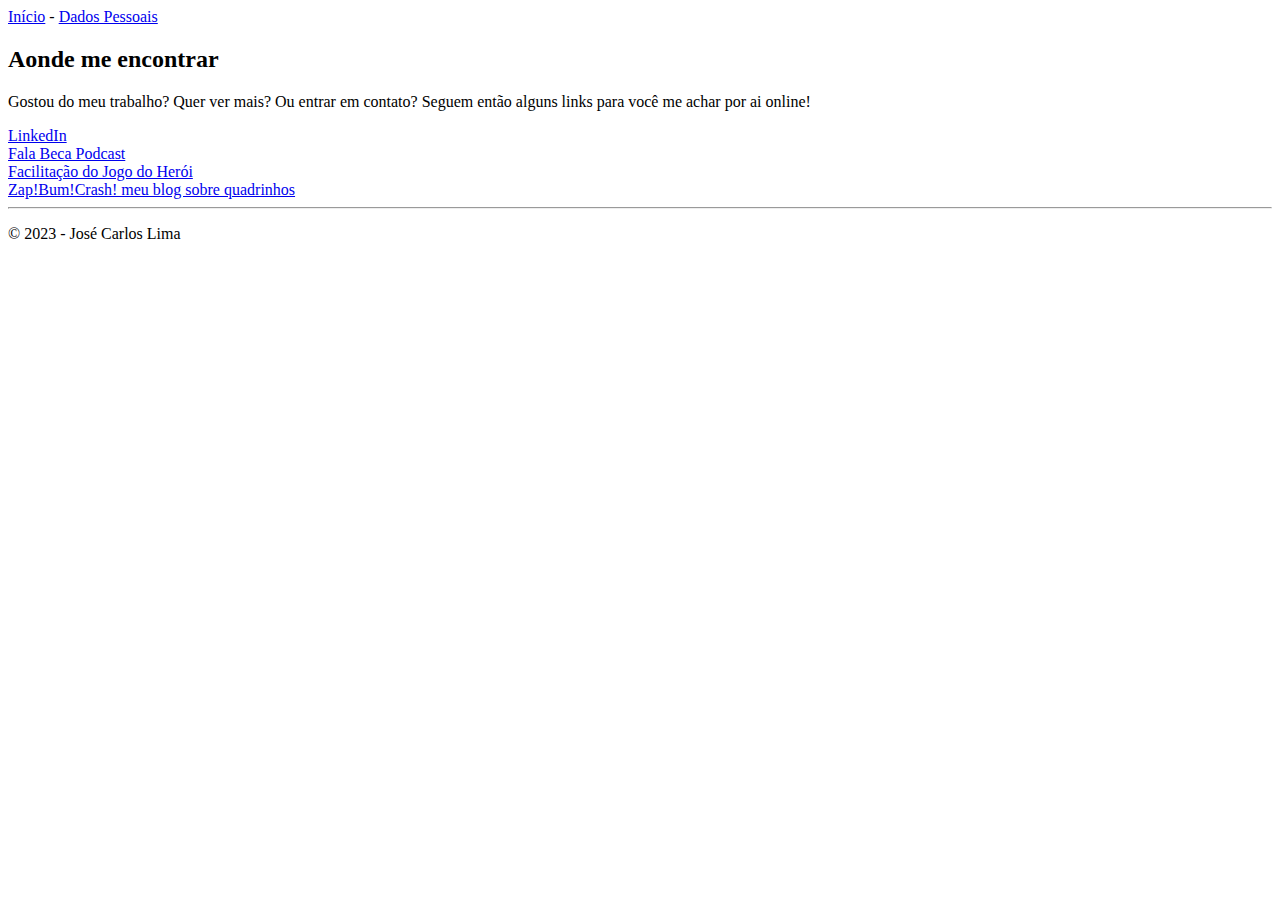
==== DadosContato.html @ f5b2977e "Alteração 27-09-2023" ====
<!DOCTYPE html>
<html lang="pt-br">
<head>
    <meta charset="UTF-8">
    <meta name="viewport" content="width=device-width, initial-scale=1.0">
    <title>Dados de Contato</title>
</head>
<body>
    <!--NAV é o menu de navegação do site; pode ser para páginas internas ou externas-->
    <nav>        

        <!--SPAN é um contâiner genérico usado para agrupar elementos para fins de estilo-->
        <span>
            <a href="index.html">Início</a>
        </span>
        -
        <span>
            <a href="DadosPessoais.html">Dados Pessoais</a>
        </span>
    </nav>

    <!--SECTION é um bloco semântico genérico que precisa de um título para ter sentido-->
    <section>
        <header>
            <h2>Aonde me encontrar</h2>
        </header>
        <p>Gostou do meu trabalho? Quer ver mais? Ou entrar em contato? Seguem então alguns links para você me achar por ai online!</p>

        <!--QUEBRA DE LINHA é utilizada para organizar linhas que não estão em parágrafos-->
        <a href="https://www.linkedin.com/in/josecarloslima1975/">LinkedIn</a> <br />
        <a href="https://linktr.ee/falabecapod">Fala Beca Podcast</a> <br />
        <a href="https://jogo-do-heroi-xp.negocio.site/">Facilitação do Jogo do Herói</a> <br />
        <a href="https://zapbumcrash.blogspot.com/">Zap!Bum!Crash! meu blog sobre quadrinhos</a> <br />
    </section>

    <!--HR é uma linha que quebra a estrutura criando uma separação-->
    <hr>

    <!--FOOTER é o rodapé, neste caso da página-->
    <footer>
        <p>&copy; 2023 - José Carlos Lima</p>
    </footer>    
</body>
</html>
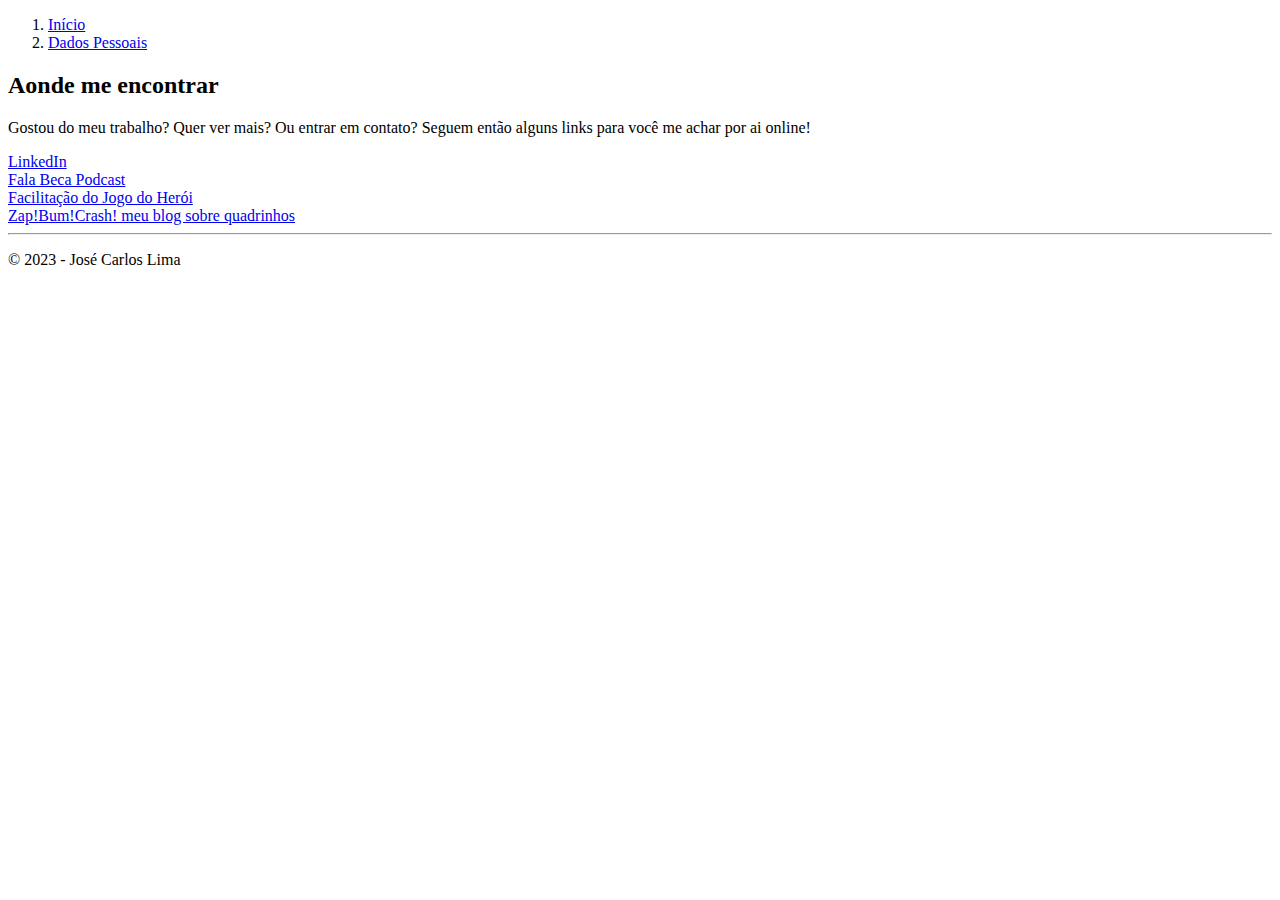
==== commit 132f0bf0: "Adicionando listas" ====
--- a/DadosContato.html
+++ b/DadosContato.html
@@ -9,14 +9,17 @@
     <!--NAV é o menu de navegação do site; pode ser para páginas internas ou externas-->
     <nav>        
 
-        <!--SPAN é um contâiner genérico usado para agrupar elementos para fins de estilo-->
-        <span>
-            <a href="index.html">Início</a>
-        </span>
-        -
-        <span>
-            <a href="DadosPessoais.html">Dados Pessoais</a>
-        </span>
+        <!--OL é uma lista ordenada-->
+        <ol>
+
+            <!--LI é uma lista-->
+            <li>
+                <a href="index.html">Início</a>
+            </li>
+            <li>
+                <a href="DadosPessoais.html">Dados Pessoais</a>
+            </li>
+        </ol>
     </nav>
 
     <!--SECTION é um bloco semântico genérico que precisa de um título para ter sentido-->
@@ -26,11 +29,15 @@
         </header>
         <p>Gostou do meu trabalho? Quer ver mais? Ou entrar em contato? Seguem então alguns links para você me achar por ai online!</p>
 
-        <!--QUEBRA DE LINHA é utilizada para organizar linhas que não estão em parágrafos-->
-        <a href="https://www.linkedin.com/in/josecarloslima1975/">LinkedIn</a> <br />
-        <a href="https://linktr.ee/falabecapod">Fala Beca Podcast</a> <br />
-        <a href="https://jogo-do-heroi-xp.negocio.site/">Facilitação do Jogo do Herói</a> <br />
-        <a href="https://zapbumcrash.blogspot.com/">Zap!Bum!Crash! meu blog sobre quadrinhos</a> <br />
+        <!--SPAN é um contâiner genérico usado para agrupar elementos para fins de estilo-->
+        <span>
+            
+            <!--BR /é uma quebra de linha, utilizada para organizar linhas que não estão em parágrafos-->
+            <a href="https://www.linkedin.com/in/josecarloslima1975/">LinkedIn</a> <br />
+            <a href="https://linktr.ee/falabecapod">Fala Beca Podcast</a> <br />
+            <a href="https://jogo-do-heroi-xp.negocio.site/">Facilitação do Jogo do Herói</a> <br />
+            <a href="https://zapbumcrash.blogspot.com/">Zap!Bum!Crash! meu blog sobre quadrinhos</a> <br />
+        </span>
     </section>
 
     <!--HR é uma linha que quebra a estrutura criando uma separação-->
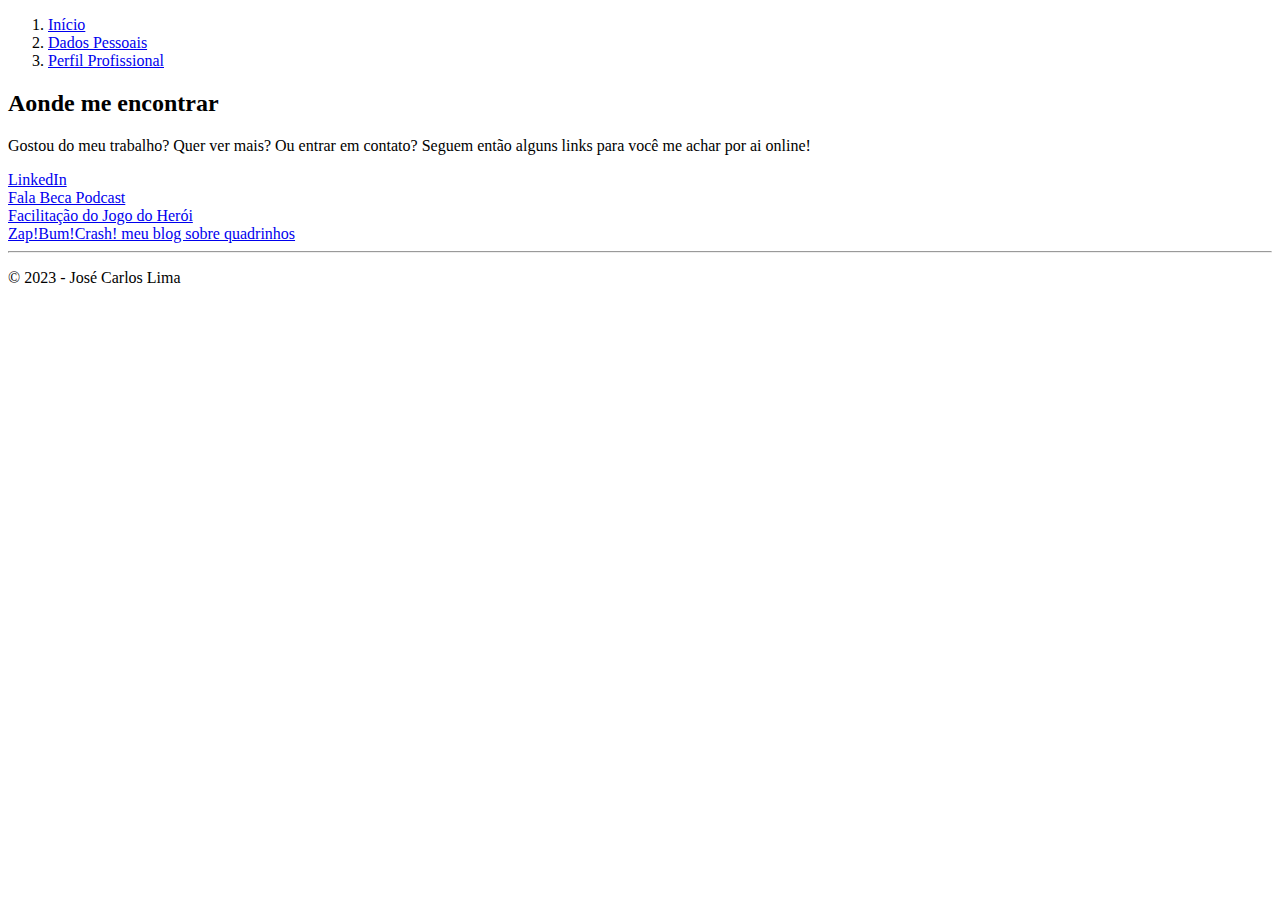
==== commit 6852e46f: "Atualização 28-09-2023" ====
--- a/DadosContato.html
+++ b/DadosContato.html
@@ -18,6 +18,9 @@
             </li>
             <li>
                 <a href="DadosPessoais.html">Dados Pessoais</a>
+            </li>
+            <li>
+                <a href="PerfilProfissional.html">Perfil Profissional</a>
             </li>
         </ol>
     </nav>
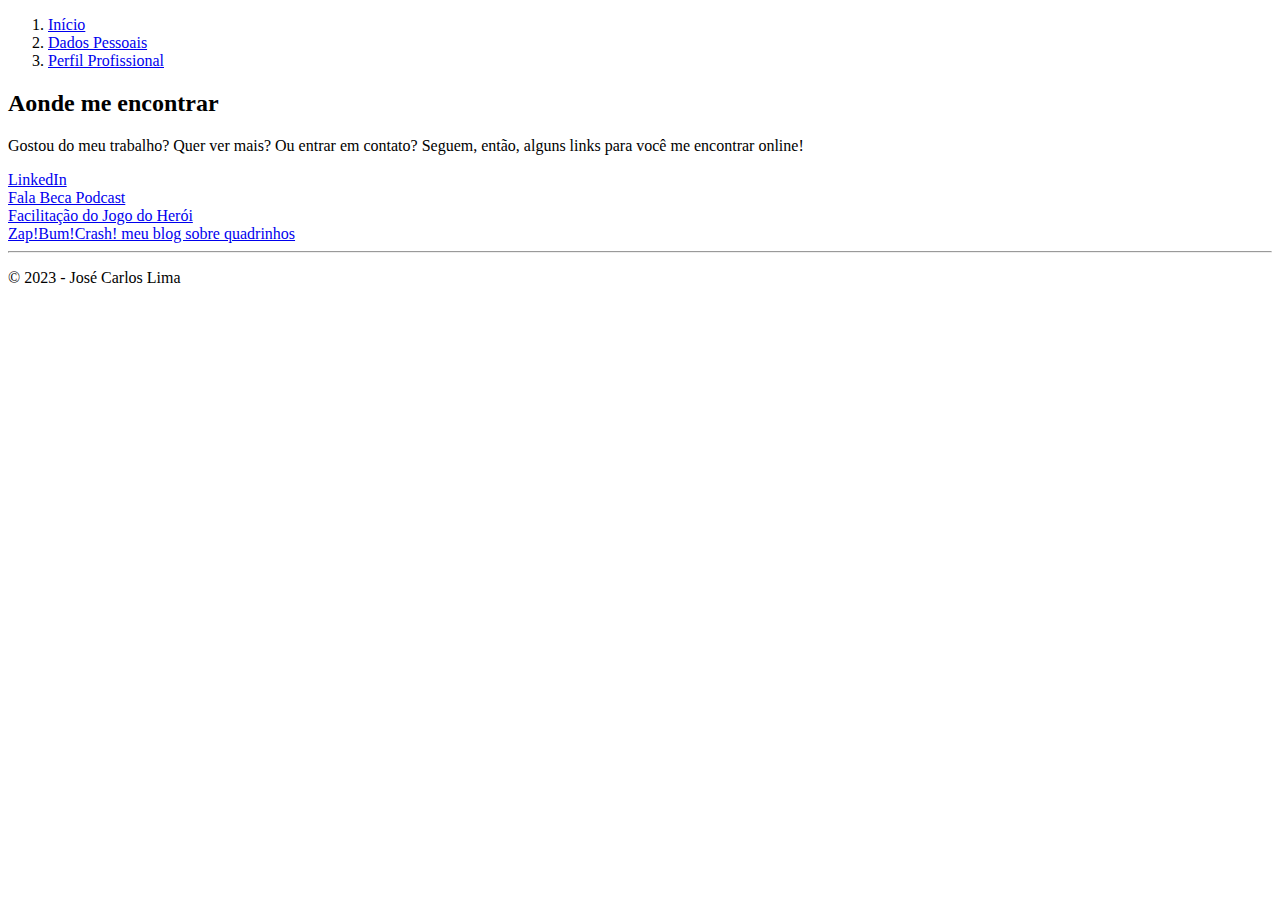
==== commit faf8044d: "Ajustes ortográficos pós Merge" ====
--- a/DadosContato.html
+++ b/DadosContato.html
@@ -30,7 +30,7 @@
         <header>
             <h2>Aonde me encontrar</h2>
         </header>
-        <p>Gostou do meu trabalho? Quer ver mais? Ou entrar em contato? Seguem então alguns links para você me achar por ai online!</p>
+        <p>Gostou do meu trabalho? Quer ver mais? Ou entrar em contato? Seguem, então, alguns links para você me encontrar online!</p>
 
         <!--SPAN é um contâiner genérico usado para agrupar elementos para fins de estilo-->
         <span>
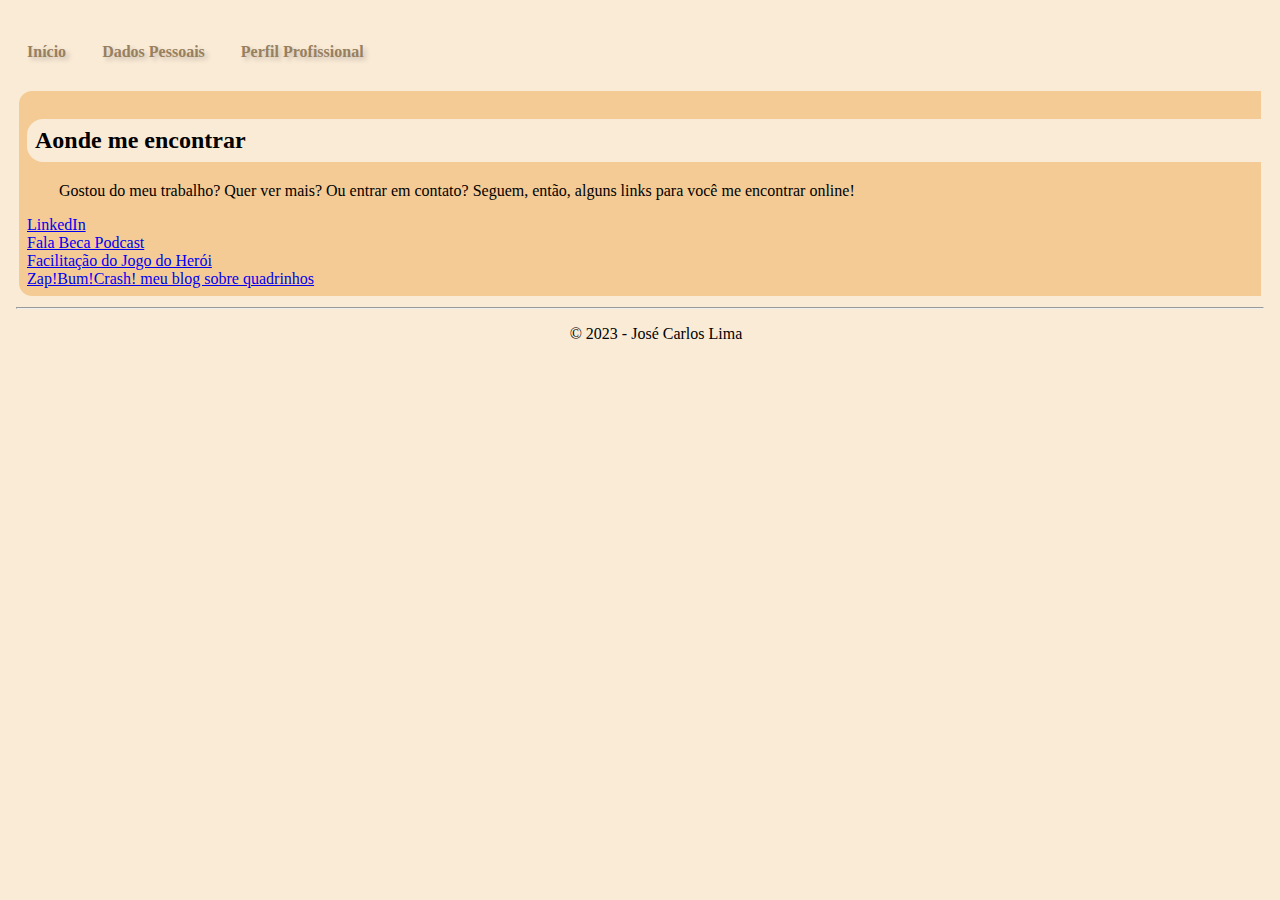
==== commit 753c6537: "atualizações de texto e CSS" ====
--- a/DadosContato.html
+++ b/DadosContato.html
@@ -1,13 +1,86 @@
 <!DOCTYPE html>
 <html lang="pt-br">
+
 <head>
     <meta charset="UTF-8">
     <meta name="viewport" content="width=device-width, initial-scale=1.0">
     <title>Dados de Contato</title>
+
+    <!--Aqui vou usar só as regras em tipo style dentro do próprio HTML-->
+    <style>
+        body {
+            margin: 1rem;
+            background-color: antiquewhite;
+            font-size: 1rem;
+            font-family: serif;
+        }
+
+        main,
+        nav,
+        article,
+        section {
+            border-top-left-radius: 1rem;
+            border-bottom-left-radius: 1rem;
+            border-color: antiquewhite;
+            border-style: solid;
+            background-color: rgb(244, 203, 149);
+            padding: 0.5rem 0 0.5rem 0.5rem;
+        }
+
+        p {
+            text-indent: 2rem;
+        }
+
+        h1,
+        h2,
+        h3 {
+            background-color: antiquewhite;
+            border-top-left-radius: 1rem;
+            border-bottom-left-radius: 1rem;
+            padding: 0.5rem
+        }
+
+        footer#creditos {
+            text-align: center;
+        }
+
+        nav ol {
+            list-style-type: none;
+            padding: 0.5rem;
+        }
+
+        nav li {
+            display: inline;
+            margin-right: 2rem;
+        }
+
+        nav a {
+            text-decoration: none;
+            color: rgb(151, 127, 95);
+            font-weight: bold;
+            text-shadow: 0.2rem 0.2rem 0.3rem rgba(0, 0, 0, 0.2);
+        }
+
+        nav a:hover {
+            text-decoration: underline;
+            color: rgb(244, 203, 149);
+        }
+
+        nav,
+        .menu {
+            background-color: antiquewhite;
+            color: rgb(244, 203, 149);
+            padding: 0rem 0;
+            border-top-left-radius: 1rem;
+            border-bottom-left-radius: 1rem;
+            font-weight: bold;
+        }
+    </style>
 </head>
+
 <body>
     <!--NAV é o menu de navegação do site; pode ser para páginas internas ou externas-->
-    <nav>        
+    <nav>
 
         <!--OL é uma lista ordenada-->
         <ol>
@@ -30,11 +103,12 @@
         <header>
             <h2>Aonde me encontrar</h2>
         </header>
-        <p>Gostou do meu trabalho? Quer ver mais? Ou entrar em contato? Seguem, então, alguns links para você me encontrar online!</p>
+        <p>Gostou do meu trabalho? Quer ver mais? Ou entrar em contato? Seguem, então, alguns links para você me
+            encontrar online!</p>
 
         <!--SPAN é um contâiner genérico usado para agrupar elementos para fins de estilo-->
         <span>
-            
+
             <!--BR /é uma quebra de linha, utilizada para organizar linhas que não estão em parágrafos-->
             <a href="https://www.linkedin.com/in/josecarloslima1975/">LinkedIn</a> <br />
             <a href="https://linktr.ee/falabecapod">Fala Beca Podcast</a> <br />
@@ -47,8 +121,9 @@
     <hr>
 
     <!--FOOTER é o rodapé, neste caso da página-->
-    <footer>
+    <footer id="creditos">
         <p>&copy; 2023 - José Carlos Lima</p>
-    </footer>    
+    </footer>
 </body>
+
 </html>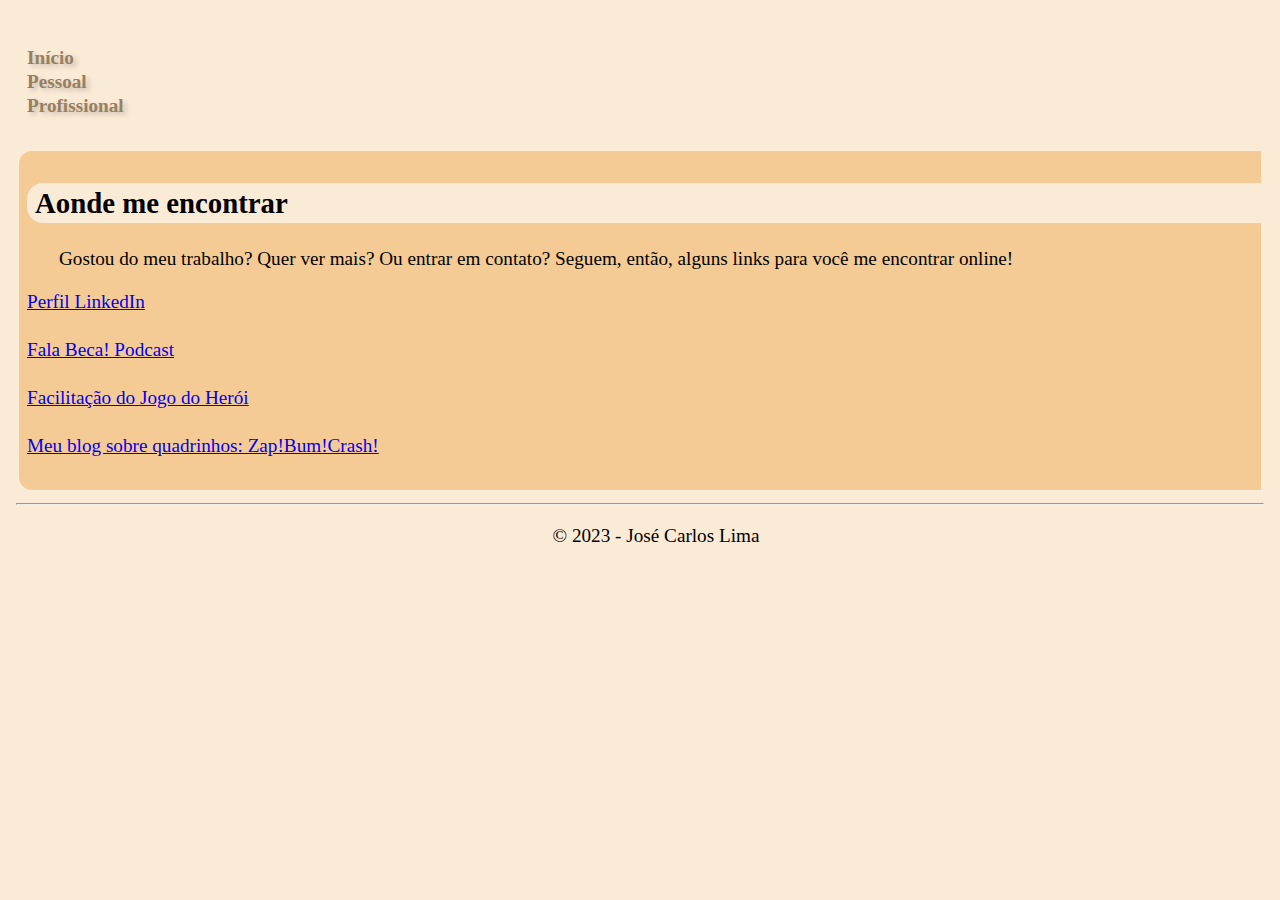
==== commit 1944b86c: "Ajustes gerais no CSS" ====
--- a/DadosContato.html
+++ b/DadosContato.html
@@ -11,8 +11,9 @@
         body {
             margin: 1rem;
             background-color: antiquewhite;
-            font-size: 1rem;
+            font-size: 1.2rem;
             font-family: serif;
+            line-height: 1.5rem;
         }
 
         main,
@@ -29,6 +30,10 @@
 
         p {
             text-indent: 2rem;
+        }
+
+        .linkLista {
+            display: flex;
         }
 
         h1,
@@ -50,8 +55,9 @@
         }
 
         nav li {
-            display: inline;
-            margin-right: 2rem;
+            display: flex;
+            margin-bottom: auto;
+            margin-right: auto;
         }
 
         nav a {
@@ -90,10 +96,10 @@
                 <a href="index.html">Início</a>
             </li>
             <li>
-                <a href="DadosPessoais.html">Dados Pessoais</a>
+                <a href="DadosPessoais.html">Pessoal</a>
             </li>
             <li>
-                <a href="PerfilProfissional.html">Perfil Profissional</a>
+                <a href="PerfilProfissional.html">Profissional</a>
             </li>
         </ol>
     </nav>
@@ -110,10 +116,10 @@
         <span>
 
             <!--BR /é uma quebra de linha, utilizada para organizar linhas que não estão em parágrafos-->
-            <a href="https://www.linkedin.com/in/josecarloslima1975/">LinkedIn</a> <br />
-            <a href="https://linktr.ee/falabecapod">Fala Beca Podcast</a> <br />
-            <a href="https://jogo-do-heroi-xp.negocio.site/">Facilitação do Jogo do Herói</a> <br />
-            <a href="https://zapbumcrash.blogspot.com/">Zap!Bum!Crash! meu blog sobre quadrinhos</a> <br />
+            <a class="linkLista" href="https://www.linkedin.com/in/josecarloslima1975/">Perfil LinkedIn</a> <br />
+            <a class="linkLista" href="https://linktr.ee/falabecapod">Fala Beca! Podcast</a> <br />
+            <a class="linkLista" href="https://jogo-do-heroi-xp.negocio.site/">Facilitação do Jogo do Herói</a> <br />
+            <a class="linkLista" href="https://zapbumcrash.blogspot.com/">Meu blog sobre quadrinhos: Zap!Bum!Crash!</a> <br />
         </span>
     </section>
 
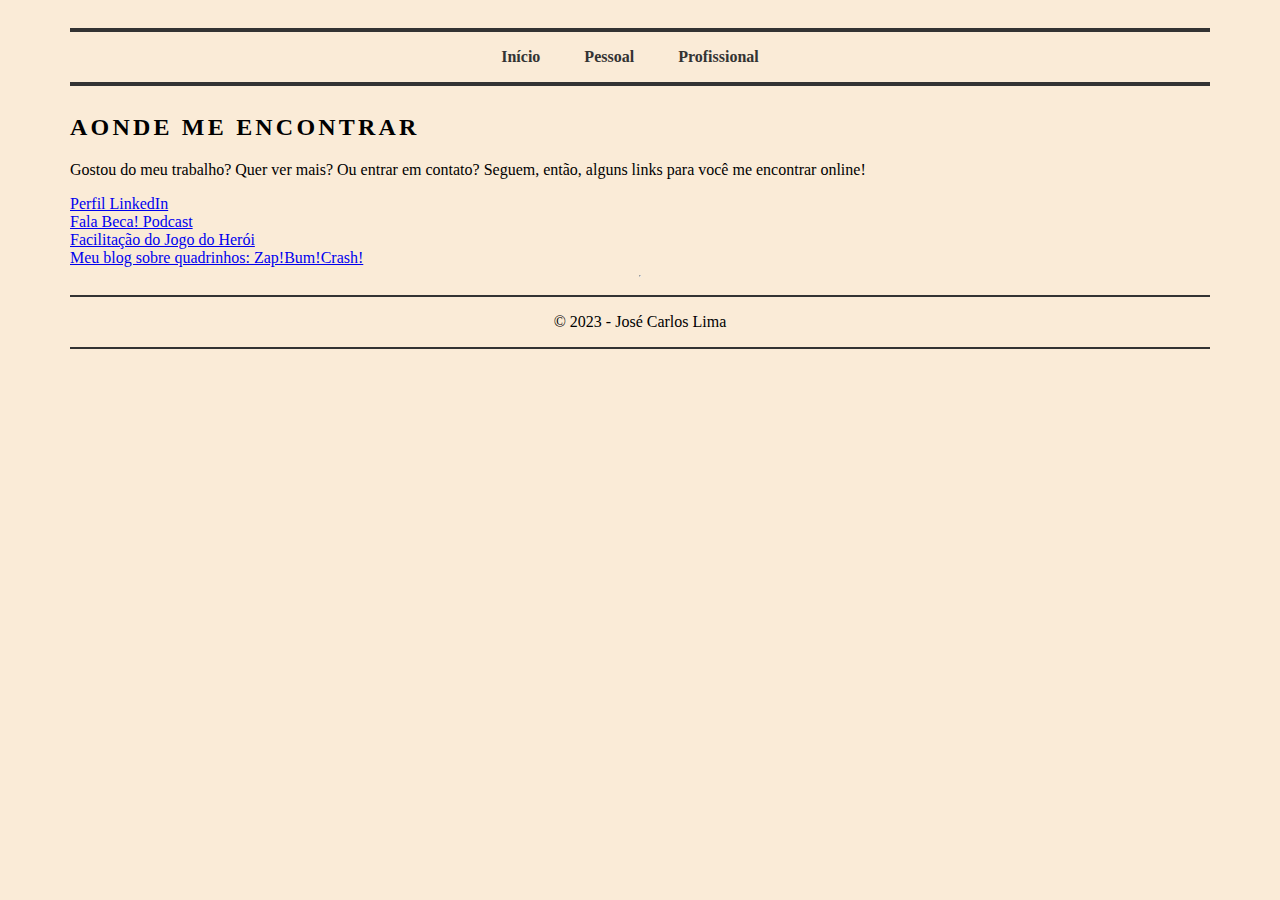
==== commit aac25894: "update" ====
--- a/DadosContato.html
+++ b/DadosContato.html
@@ -4,89 +4,138 @@
 <head>
     <meta charset="UTF-8">
     <meta name="viewport" content="width=device-width, initial-scale=1.0">
-    <title>Dados de Contato</title>
+    <title>Contato</title>
 
     <!--Aqui vou usar só as regras em tipo style dentro do próprio HTML-->
     <style>
+        /* Layout base */
         body {
-            margin: 1rem;
+            margin: 20px;
             background-color: antiquewhite;
-            font-size: 1.2rem;
-            font-family: serif;
-            line-height: 1.5rem;
+            font-family: Georgia, 'Times New Roman', Times, serif;
+            display: flex;
+            flex-direction: column;
+            padding-right: 50px;
+            padding-left: 50px;
         }
 
-        main,
-        nav,
-        article,
-        section {
-            border-top-left-radius: 1rem;
-            border-bottom-left-radius: 1rem;
-            border-color: antiquewhite;
-            border-style: solid;
-            background-color: rgb(244, 203, 149);
-            padding: 0.5rem 0 0.5rem 0.5rem;
+        #nome {
+            font-family: 'Lucida Sans', 'Lucida Sans Regular', 'Lucida Grande', 'Lucida Sans Unicode', Geneva, Verdana, sans-serif;
+            text-align: center;
+            text-transform: uppercase;
+            font-weight: lighter;
+            font-size: 3rem;
+            letter-spacing: 0.3rem;
         }
 
-        p {
-            text-indent: 2rem;
+        #cargo {
+            text-align: center;
+            font-style: italic;
+            font-weight: lighter;
+            letter-spacing: 0.3rem;
         }
 
-        .linkLista {
-            display: flex;
+        /* MENU */
+        .menu {
+            text-align: center;
+            border-top: 2px solid #333;
+            border-bottom: 2px solid #333;
+            margin-top: 10px;
+            margin-bottom: 10px;
+            position: relative;
         }
 
-        h1,
-        h2,
-        h3 {
-            background-color: antiquewhite;
-            border-top-left-radius: 1rem;
-            border-bottom-left-radius: 1rem;
-            padding: 0.5rem
+        .menu::before,
+        .menu::after {
+            content: '';
+            position: absolute;
+            left: 0;
+            right: 0;
+            height: 2px;
+            background-color: #333;
         }
 
-        footer#creditos {
-            text-align: center;
+        .menu::before {
+            top: -4px;
+            /* Ajuste conforme necessário para a posição acima do menu */
         }
 
-        nav ol {
-            list-style-type: none;
-            padding: 0.5rem;
+        .menu::after {
+            bottom: -4px;
+            /* Ajuste conforme necessário para a posição abaixo do menu */
         }
 
-        nav li {
-            display: flex;
-            margin-bottom: auto;
-            margin-right: auto;
+        .menu ol {
+            list-style: none;
+            /* Remove os marcadores padrão da lista */
+            padding: 0;
         }
 
-        nav a {
-            text-decoration: none;
-            color: rgb(151, 127, 95);
-            font-weight: bold;
-            text-shadow: 0.2rem 0.2rem 0.3rem rgba(0, 0, 0, 0.2);
+        .menu li {
+            display: inline-block;
+            margin-right: 20px;
+            /* Adapte conforme necessário para o espaçamento desejado entre os itens */
         }
 
-        nav a:hover {
-            text-decoration: underline;
-            color: rgb(244, 203, 149);
+        .menu a {
+            text-decoration: none;
+            color: #333;
+            font-weight: bold;
+            padding: 10px;
         }
 
-        nav,
-        .menu {
+        /*Corpo */
+        h2 {
+            letter-spacing: 0.2rem;
+            text-transform: uppercase;
+        }
+
+        /* Rodapé com Créditos */
+        #creditos {
+            text-align: center;
+            border-top: 2px solid #333;
+            border-bottom: 2px solid #333;
+            margin-top: 10px;
+            margin-bottom: 10px;
+            position: relative;
+        }
+
+        .creditos::before,
+        .creditos::after {
+            content: '';
+            position: absolute;
+            left: 0;
+            right: 0;
+            height: 2px;
+            background-color: #333;
+        }
+
+        .creditos::before {
+            top: -4px;
+            /* Ajuste conforme necessário para a posição acima do menu */
+        }
+
+        .creditos::after {
+            bottom: -4px;
+            /* Ajuste conforme necessário para a posição abaixo do menu */
+        }
+
+        /* Imagem */
+        picture {
+            float: right;
+        }
+
+        picture img {
             background-color: antiquewhite;
-            color: rgb(244, 203, 149);
-            padding: 0rem 0;
-            border-top-left-radius: 1rem;
-            border-bottom-left-radius: 1rem;
-            font-weight: bold;
+            border-radius: 15rem;
+            width: 12rem;
         }
     </style>
 </head>
 
 <body>
     <!--NAV é o menu de navegação do site; pode ser para páginas internas ou externas-->
-    <nav>
+    <nav class="menu">
 
         <!--OL é uma lista ordenada-->
         <ol>
@@ -119,7 +168,8 @@
             <a class="linkLista" href="https://www.linkedin.com/in/josecarloslima1975/">Perfil LinkedIn</a> <br />
             <a class="linkLista" href="https://linktr.ee/falabecapod">Fala Beca! Podcast</a> <br />
             <a class="linkLista" href="https://jogo-do-heroi-xp.negocio.site/">Facilitação do Jogo do Herói</a> <br />
-            <a class="linkLista" href="https://zapbumcrash.blogspot.com/">Meu blog sobre quadrinhos: Zap!Bum!Crash!</a> <br />
+            <a class="linkLista" href="https://zapbumcrash.blogspot.com/">Meu blog sobre quadrinhos: Zap!Bum!Crash!</a>
+            <br />
         </span>
     </section>
 
